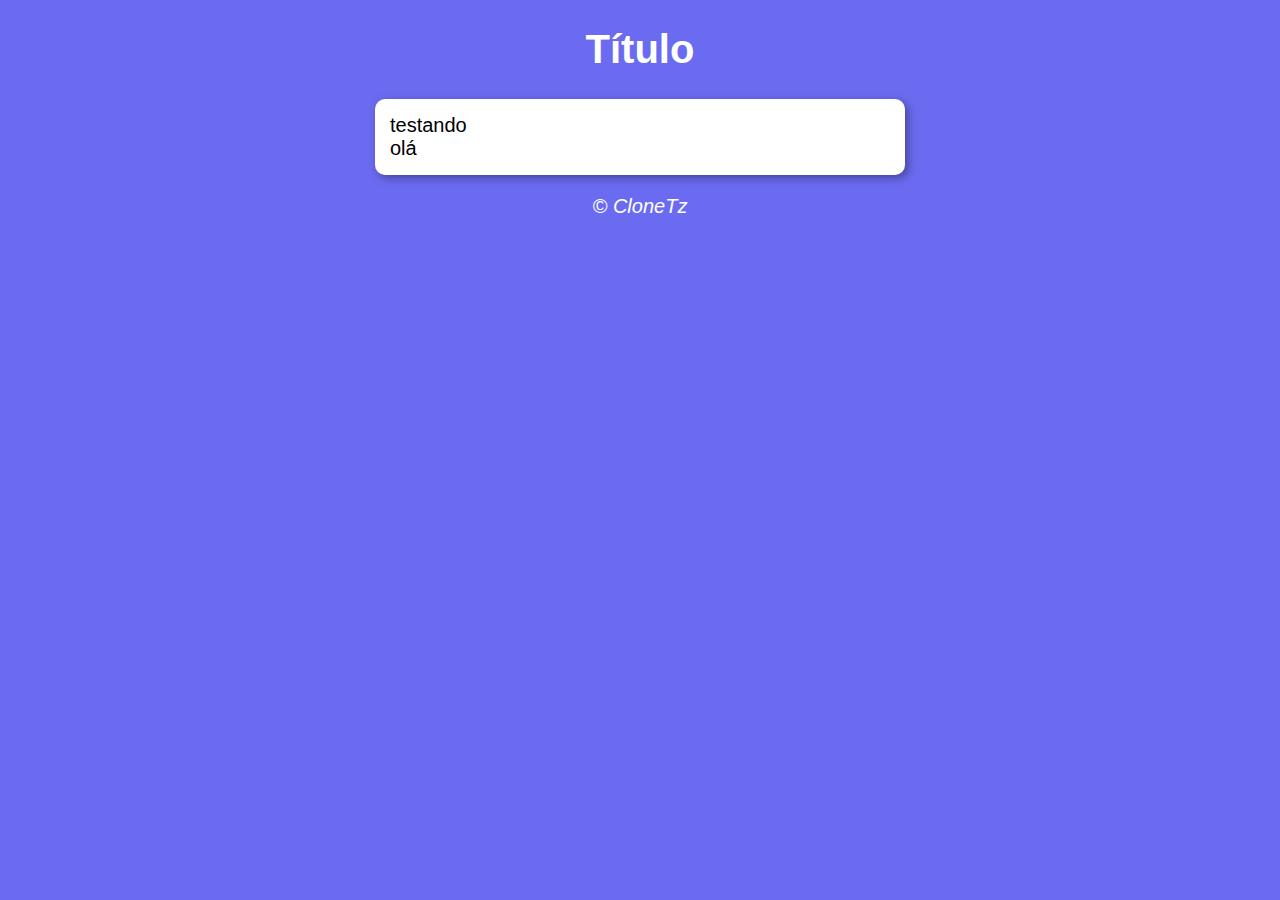
==== aula14ex/ex017/modelo.html @ 7e533464 "ex16 concluido" ====
<!DOCTYPE html>
<html lang="pt-br">
  <head>
    <meta charset="UTF-8" />
    <meta name="viewport" content="width=device-width, initial-scale=1.0" />
    <title>Modelo de Exercício</title>
    <link rel="stylesheet" href="style.css" />
  </head>
  <body>
    <header>
      <h1>Título</h1>
    </header>
    <section>
      <div>
        testando
      </div>
      <div>
        olá
      </div>
    </section>
    <footer>
      <p>&copy; CloneTz</p>
    </footer>
    <script src="script.js"></script>
  </body>
</html>
---- aula14ex/ex017/style.css ----
body {
  background: rgb(107, 107, 241);
  font: normal 15pt Arial;
}

header {
    color: white;
    text-align: center;
}

section {
    background: white;
    border-radius: 10px;
    padding: 15px;
    width: 500px;
    margin: auto;
    box-shadow: 3px 3px 10px rgba(0, 0, 0, 0.363);
}

footer {
    color: white;
    text-align: center;
    font-style: italic
}
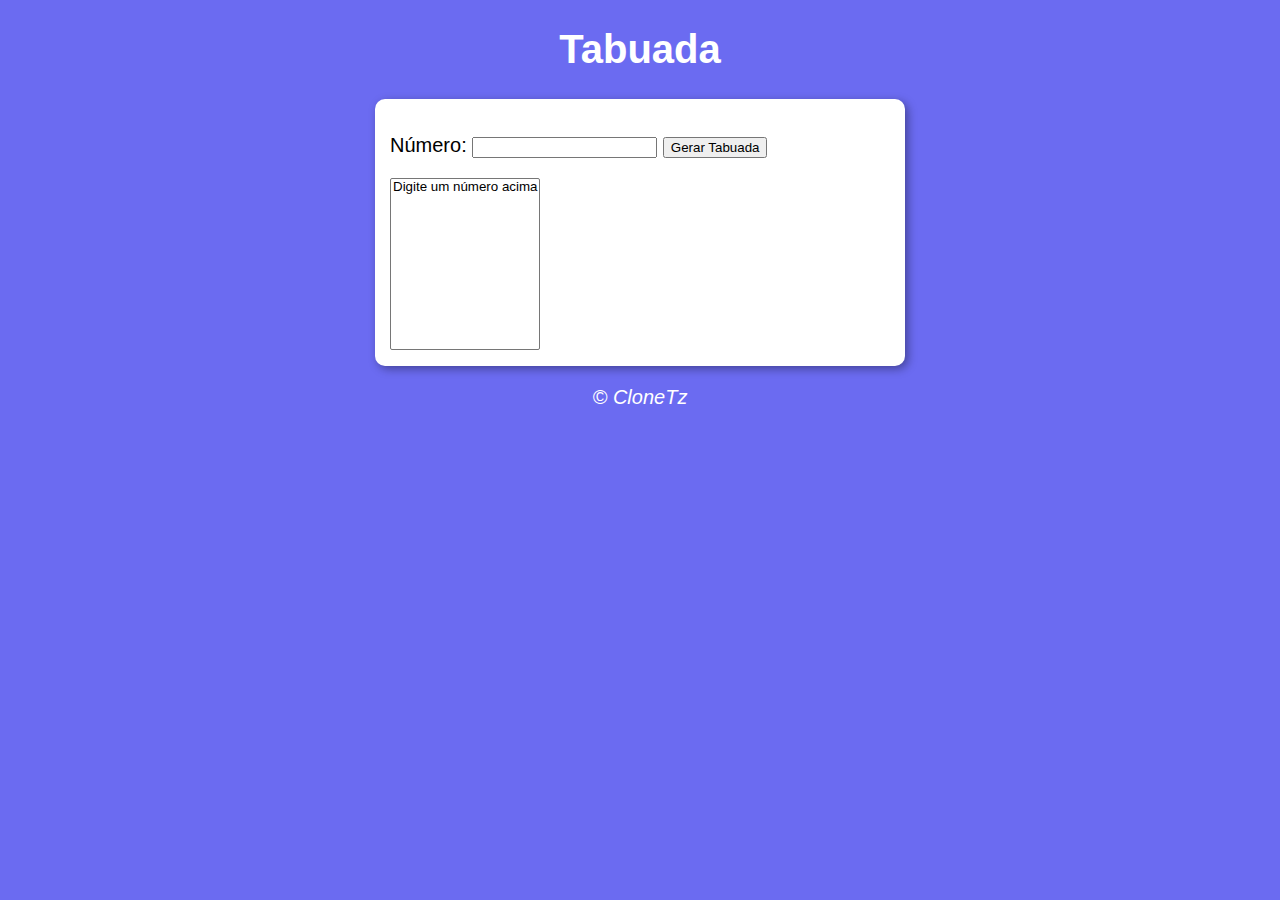
==== commit 4ff08e5a: "exercicio 17 finalizado" ====
--- a/aula14ex/ex017/modelo.html
+++ b/aula14ex/ex017/modelo.html
@@ -3,19 +3,24 @@
   <head>
     <meta charset="UTF-8" />
     <meta name="viewport" content="width=device-width, initial-scale=1.0" />
-    <title>Modelo de Exercício</title>
+    <title>Tabuada</title>
     <link rel="stylesheet" href="style.css" />
   </head>
   <body>
     <header>
-      <h1>Título</h1>
+      <h1>Tabuada</h1>
     </header>
     <section>
       <div>
-        testando
+        <p>
+          Número: <input type="number" name="num" id="txtn" />
+          <input type="button" value="Gerar Tabuada" onclick="tabuada()" />
+        </p>
       </div>
       <div>
-        olá
+        <select name="tabuada" id="seltab" size="10">
+          <option value="">Digite um número acima</option>
+        </select>
       </div>
     </section>
     <footer>
